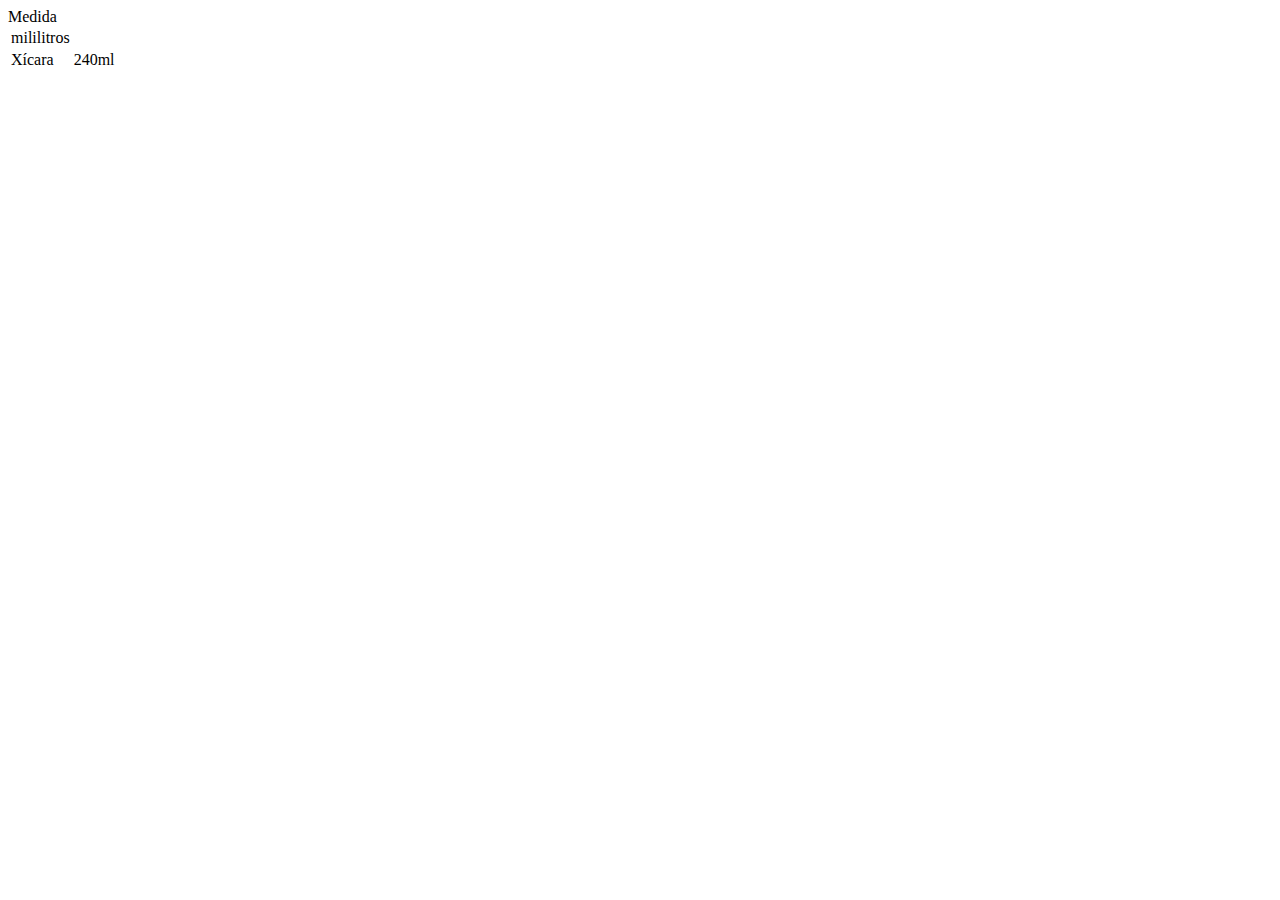
==== index.html @ 3ca667da "rename index" ====
<!DOCTYPE html>
<html lang="pt-br">
<head>
    <meta charset="UTF-8">
    <meta http-equiv="X-UA-Compatible" content="IE=edge">
    <meta name="viewport" content="width=device-width, initial-scale=1.0">
    <title>Lab web a</title>
</head>
    <table>
        <tr>
            <tdd>Medida</tdd><td>mililitros</td>    
        </tr>
        <tr>
            <td>Xícara</td><td>240ml</td>
        </tr>
    </table>
<body>
    
</body>
</html>
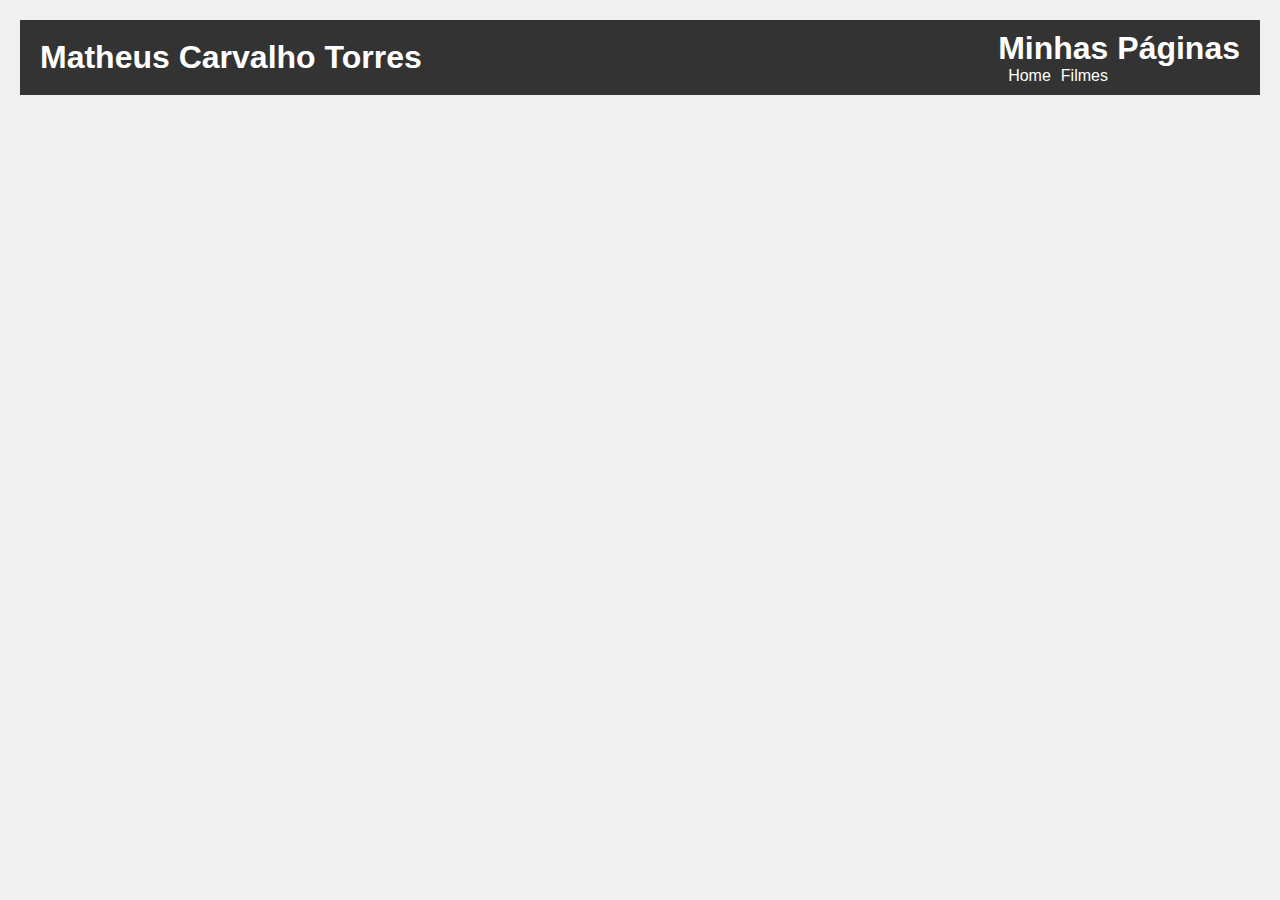
==== commit fee484e5: "Edições da ultima aula" ====
--- a/index.html
+++ b/index.html
@@ -4,17 +4,19 @@
     <meta charset="UTF-8">
     <meta http-equiv="X-UA-Compatible" content="IE=edge">
     <meta name="viewport" content="width=device-width, initial-scale=1.0">
-    <title>Lab web a</title>
+    <title>LAB WEB</title>
+    <link rel="stylesheet" href="index.css">
 </head>
-    <table>
-        <tr>
-            <tdd>Medida</tdd><td>mililitros</td>    
-        </tr>
-        <tr>
-            <td>Xícara</td><td>240ml</td>
-        </tr>
-    </table>
 <body>
-    
+    <header id="menu">
+        <h1 id="menu-h1">Matheus Carvalho Torres</h1>
+        <nav>
+            <h1>Minhas Páginas</h1>
+            <ul>
+                <li><a href="index.html">Home</a></li>
+                <li><a href="filmes.html">Filmes</a></li>
+            </ul>
+        </nav>
+    </header>
 </body>
 </html>--- a/index.css
+++ b/index.css
@@ -0,0 +1,30 @@
+body {
+    font-family: Arial, sans-serif;
+    margin: 0;
+    padding: 20px;
+    background-color: #f0f0f0;
+}
+header {
+    display: flex;
+    justify-content: space-between;
+    align-items: center;
+    padding: 10px 20px;
+    background-color: #333;
+    color: #fff;
+}
+h1 {
+    margin: 0;
+}
+ul {
+    list-style-type: none;
+    margin: 0;
+    padding: 0;
+    display: flex;
+}
+li {
+    margin-left: 10px;
+}
+a {
+    color: #fff;
+    text-decoration: none;
+}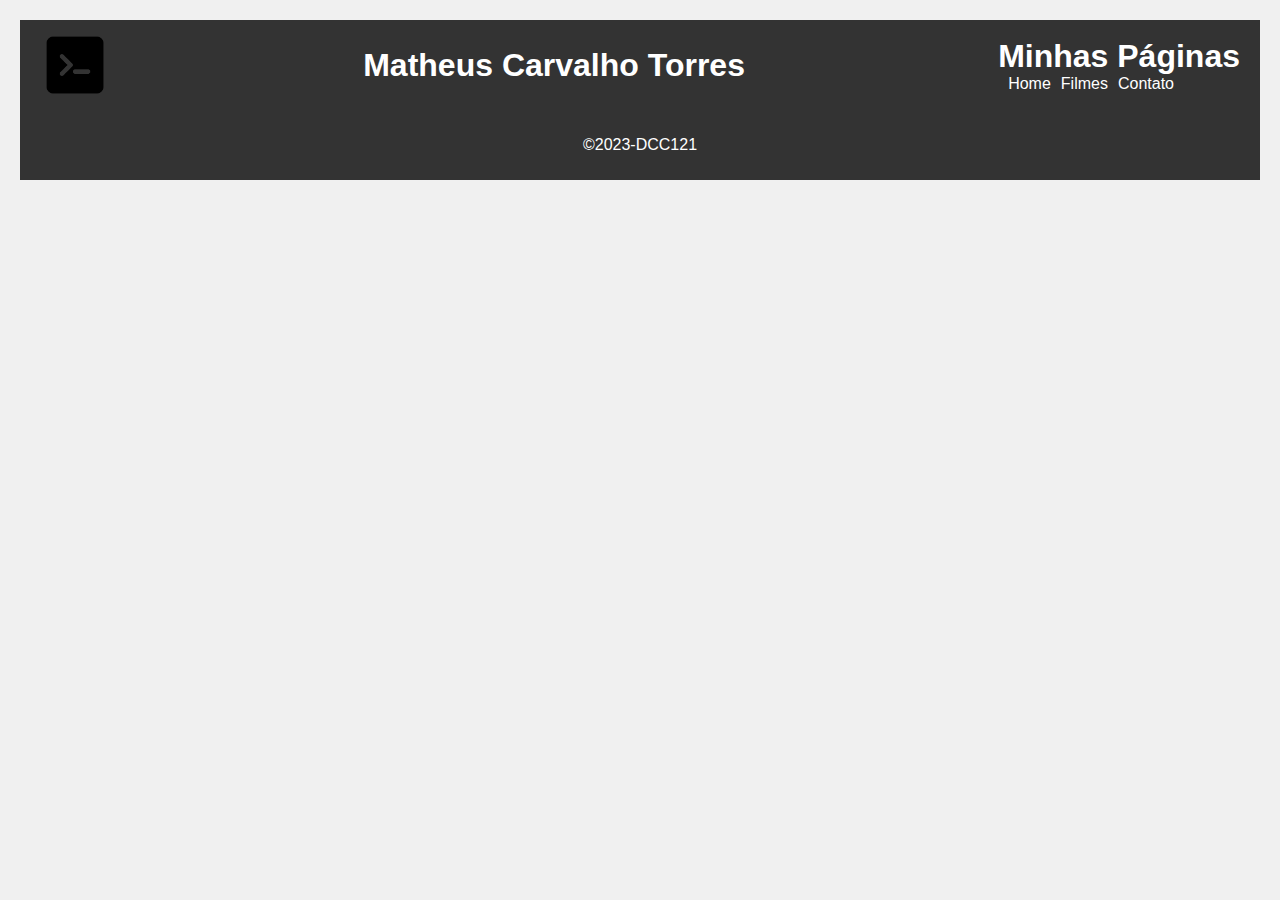
==== commit 9edad1e8: "adicionei outra img" ====
--- a/index.html
+++ b/index.html
@@ -9,14 +9,19 @@
 </head>
 <body>
     <header id="menu">
+        <img src="coding.png" id="logo">
         <h1 id="menu-h1">Matheus Carvalho Torres</h1>
         <nav>
             <h1>Minhas Páginas</h1>
             <ul>
                 <li><a href="index.html">Home</a></li>
                 <li><a href="filmes.html">Filmes</a></li>
+                <li><a href="contato.html">Contato</a></li>
             </ul>
         </nav>
     </header>
+    <footer id="rodape">
+        <p>©2023-DCC121</p>
+    </footer>
 </body>
 </html>--- a/index.css
+++ b/index.css
@@ -27,4 +27,13 @@
 a {
     color: #fff;
     text-decoration: none;
+}
+footer {
+    text-align: center;
+    padding: 10px 20px;
+    background-color: #333;
+    color: #fff;
+}
+#logo {
+    width: 70px;
 }